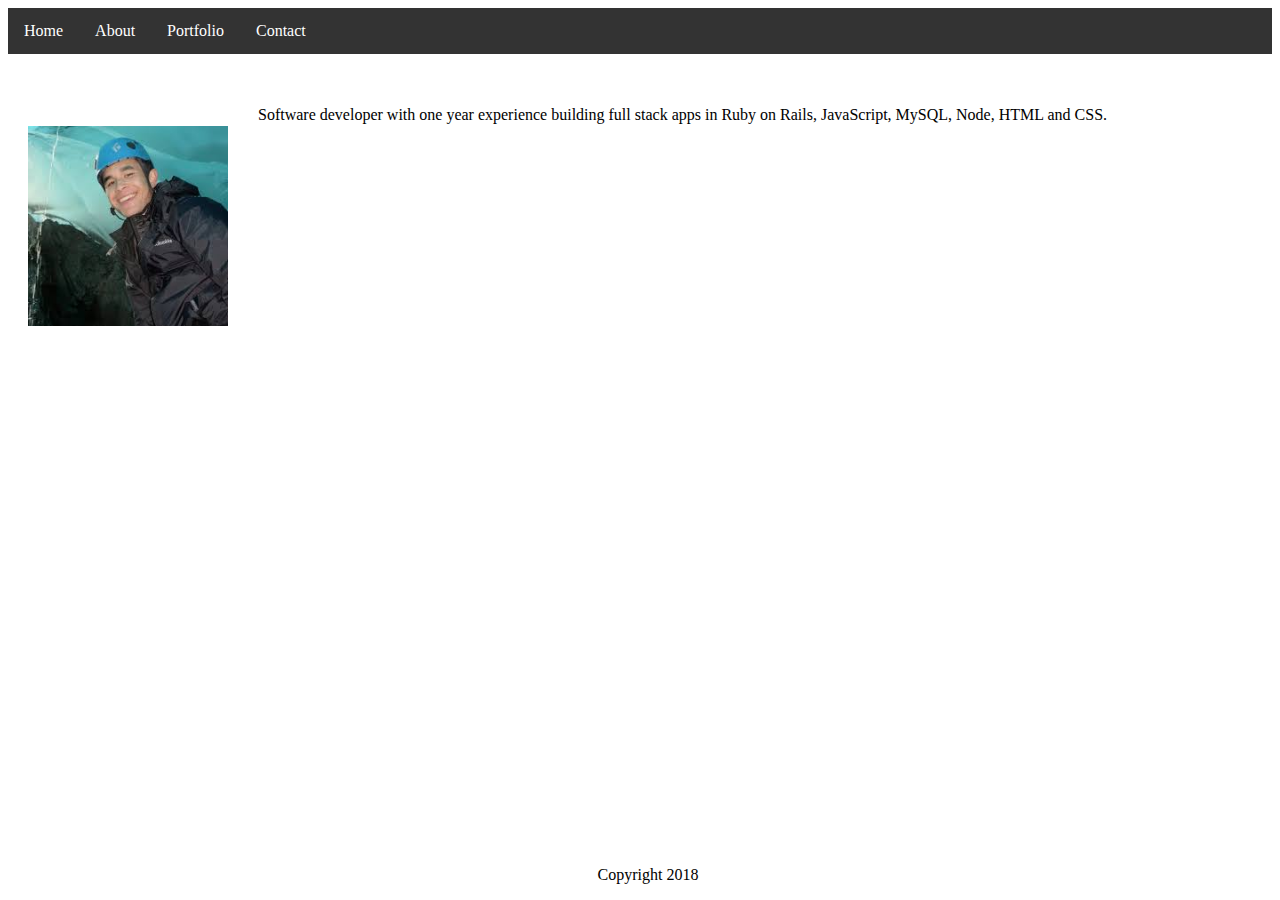
==== index.html @ 21d3aa6c "Edit bio" ====
<!DOCTYPE html>
<html>
<head>
    <meta charset="utf-8" />
    <meta http-equiv="X-UA-Compatible" content="IE=edge">
    <title>About</title>
    <meta name="viewport" content="width=device-width, initial-scale=1">
    <link rel="stylesheet" type="text/css" media="screen" href="style.css" />
    <!-- <link rel="stylesheet" href="https://stackpath.bootstrapcdn.com/bootstrap/4.1.3/css/bootstrap.min.css" integrity="sha384-MCw98/SFnGE8fJT3GXwEOngsV7Zt27NXFoaoApmYm81iuXoPkFOJwJ8ERdknLPMO" crossorigin="anonymous"> -->
    <script src="main.js"></script>
    <style>
        /* p {
            display: block;
            margin-block-start: 1em;
            margin-block-end: 1em;
            margin-inline-start: 0px;
            margin-inline-end: 0px;
        } */
        .copyright {
            width: 100%;
            background-color: #ffffff;
            margin: auto;
            text-align: center;
            color: black;
            border-top-style: solid;
            border-top-color: rgb(255, 255, 255);
            border-top-width: thick;
            position: fixed;
            bottom: 0;
        }
        ul {
            list-style-type: none;
            margin: 0;
            padding: 0;
            overflow: hidden;
            background-color: #333;
        }
        li {
            float: left;
        }
        li a {
            display: block;
            color: white;
            text-align: center;
            padding: 14px 16px;
            text-decoration: none;
        }
        li a:hover:not(.active) {
            background-color: #111;
        }
        .active {
            background-color: #4CAF50;
        }
        img {
            padding: 10px;
            margin: 10px;
        }

    </style>
</head>
<body>
    <ul>
      <li><a href="index.html">Home</a></li>
      <li><a href="index.html">About</a></li>
      <li><a href="portfolio.html">Portfolio</a></li>
      <li><a href="contact.html">Contact</a></li>
    </ul>

    <br><br>

    <div class="about-me">
        <div class="content">
            <img alt="pic of me" style="float: left; padding-right: 20px;" height="200px" width="200px" src="[data-uri]">
            <p>
                Software developer with one year experience building full stack apps in Ruby on Rails, JavaScript, MySQL, Node, HTML and CSS. 
            </p>
        </div>
    </div>

    <div class="copyright">
        <p>Copyright 2018</p>
    </div>

    <!-- <script src="https://code.jquery.com/jquery-3.3.1.slim.min.js" integrity="sha384-q8i/X+965DzO0rT7abK41JStQIAqVgRVzpbzo5smXKp4YfRvH+8abtTE1Pi6jizo" crossorigin="anonymous"></script>
    <script src="https://cdnjs.cloudflare.com/ajax/libs/popper.js/1.14.3/umd/popper.min.js" integrity="sha384-ZMP7rVo3mIykV+2+9J3UJ46jBk0WLaUAdn689aCwoqbBJiSnjAK/l8WvCWPIPm49" crossorigin="anonymous"></script>
    <script src="https://stackpath.bootstrapcdn.com/bootstrap/4.1.3/js/bootstrap.min.js" integrity="sha384-ChfqqxuZUCnJSK3+MXmPNIyE6ZbWh2IMqE241rYiqJxyMiZ6OW/JmZQ5stwEULTy" crossorigin="anonymous"></script> -->

</body>
</html>
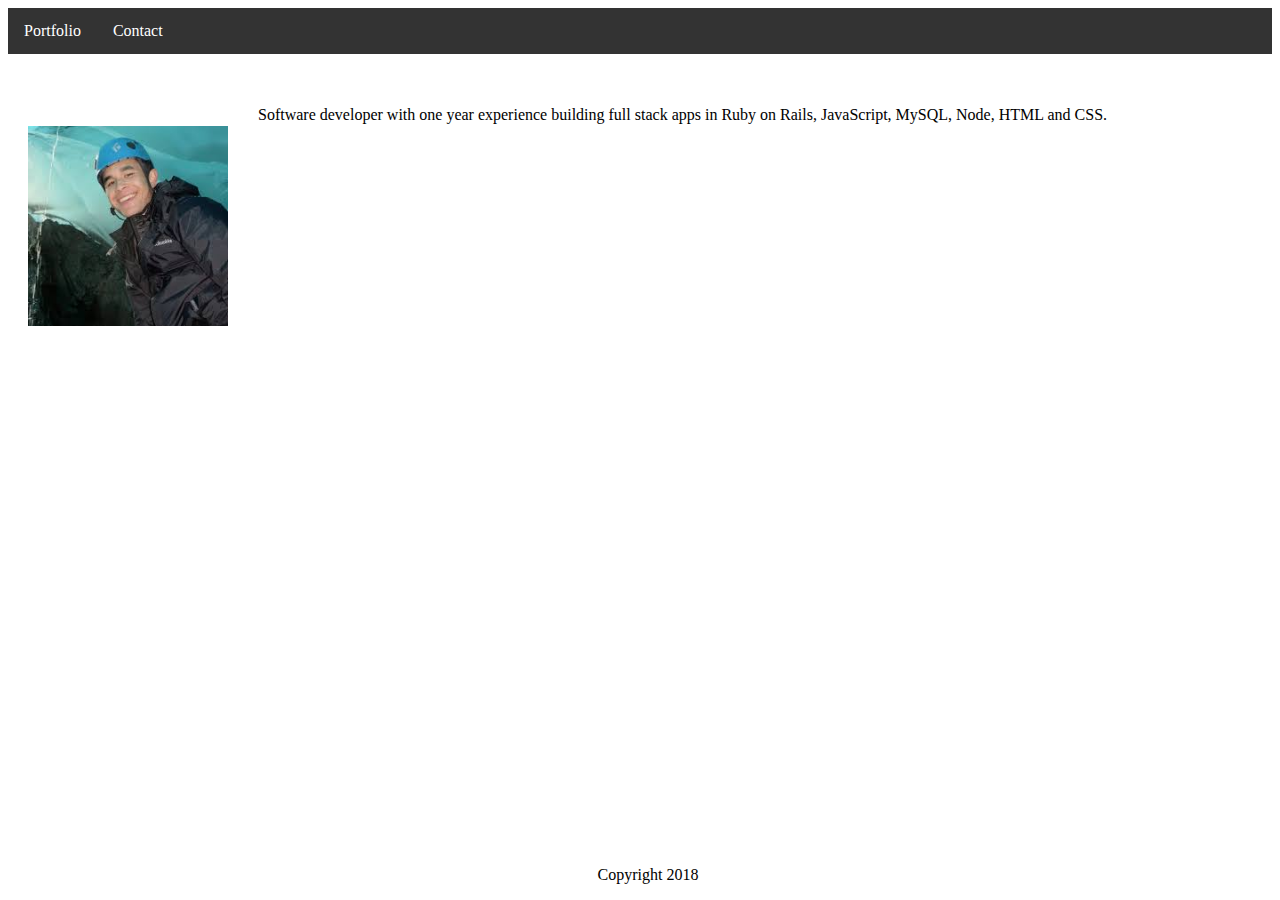
==== commit 380c15f3: "Add Shreddit and simplify navbar" ====
--- a/index.html
+++ b/index.html
@@ -60,8 +60,8 @@
 </head>
 <body>
     <ul>
-      <li><a href="index.html">Home</a></li>
-      <li><a href="index.html">About</a></li>
+      <!-- <li><a href="index.html">Home</a></li>
+      <li><a href="index.html">About</a></li> -->
       <li><a href="portfolio.html">Portfolio</a></li>
       <li><a href="contact.html">Contact</a></li>
     </ul>
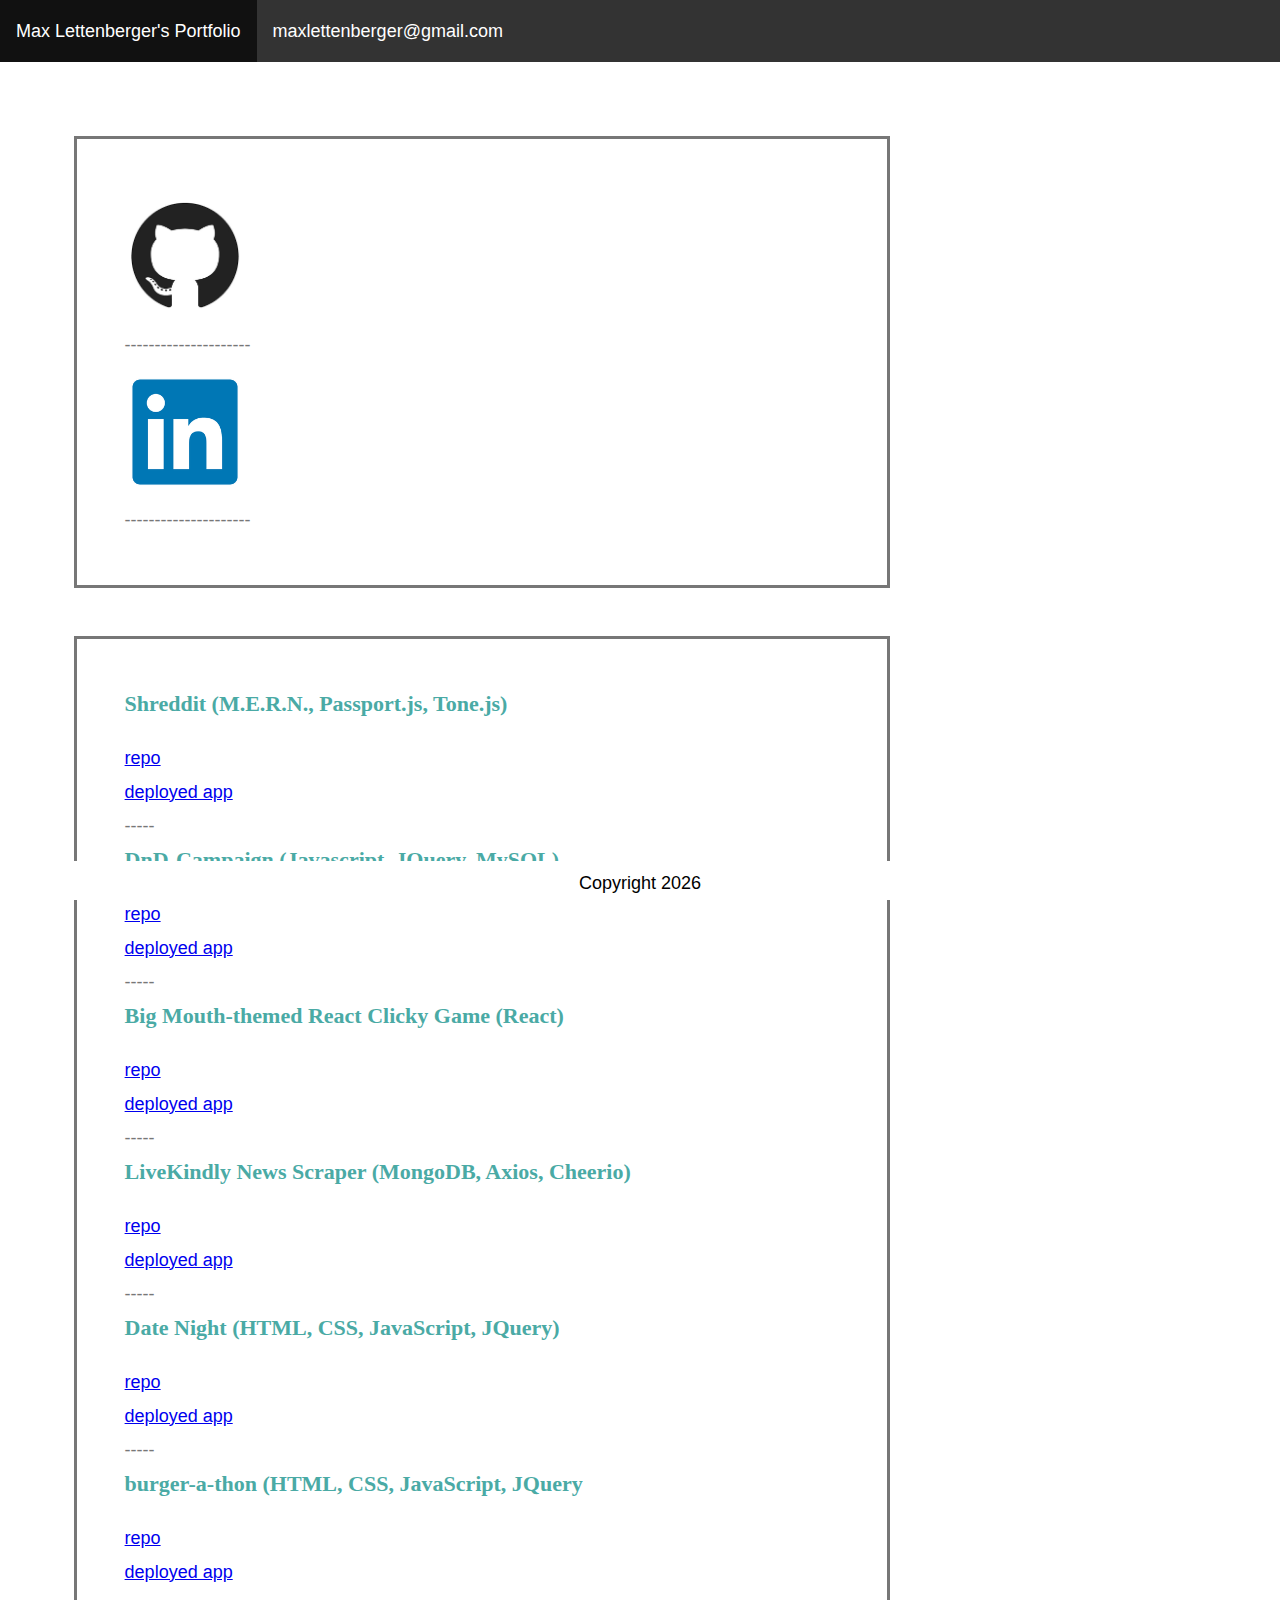
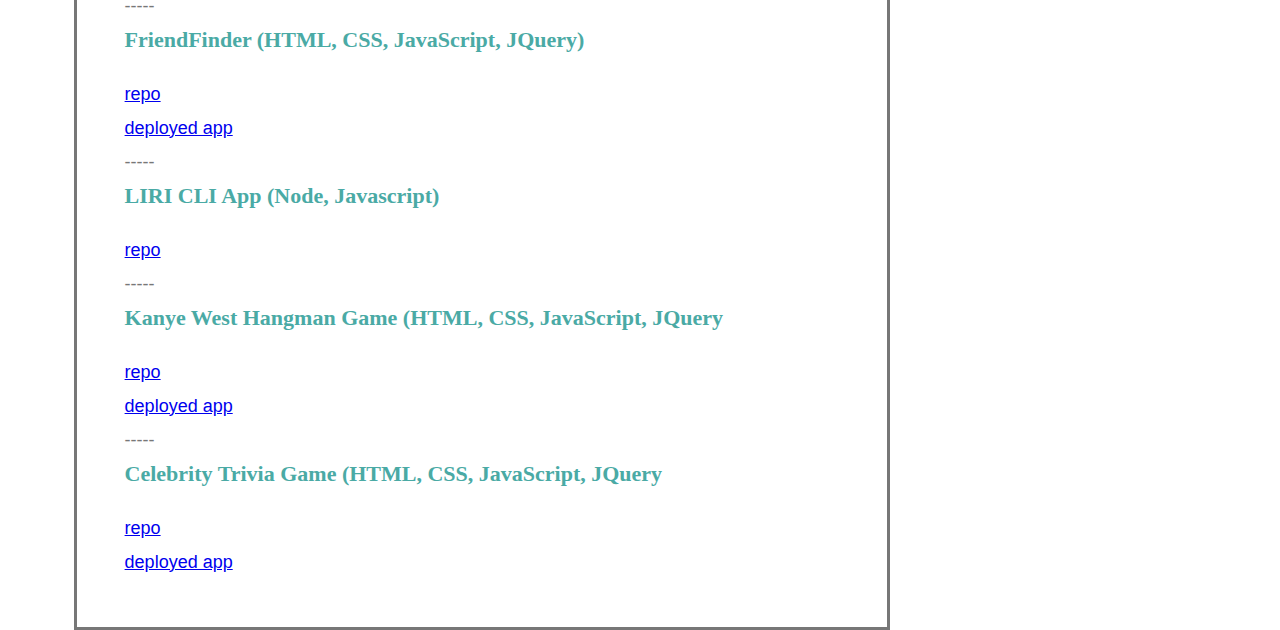
==== commit 7094dc5e: "Add javascript to get current year" ====
--- a/index.html
+++ b/index.html
@@ -3,19 +3,11 @@
 <head>
     <meta charset="utf-8" />
     <meta http-equiv="X-UA-Compatible" content="IE=edge">
-    <title>About</title>
+    <title>Portfolio</title>
     <meta name="viewport" content="width=device-width, initial-scale=1">
     <link rel="stylesheet" type="text/css" media="screen" href="style.css" />
-    <!-- <link rel="stylesheet" href="https://stackpath.bootstrapcdn.com/bootstrap/4.1.3/css/bootstrap.min.css" integrity="sha384-MCw98/SFnGE8fJT3GXwEOngsV7Zt27NXFoaoApmYm81iuXoPkFOJwJ8ERdknLPMO" crossorigin="anonymous"> -->
-    <script src="main.js"></script>
+    <link rel="stylesheet" href="https://stackpath.bootstrapcdn.com/bootstrap/4.1.3/css/bootstrap.min.css" integrity="sha384-MCw98/SFnGE8fJT3GXwEOngsV7Zt27NXFoaoApmYm81iuXoPkFOJwJ8ERdknLPMO" crossorigin="anonymous">
     <style>
-        /* p {
-            display: block;
-            margin-block-start: 1em;
-            margin-block-end: 1em;
-            margin-inline-start: 0px;
-            margin-inline-end: 0px;
-        } */
         .copyright {
             width: 100%;
             background-color: #ffffff;
@@ -52,38 +44,179 @@
             background-color: #4CAF50;
         }
         img {
-            padding: 10px;
-            margin: 10px;
-        }
-
-    </style>
-</head>
-<body>
-    <ul>
-      <!-- <li><a href="index.html">Home</a></li>
-      <li><a href="index.html">About</a></li> -->
-      <li><a href="portfolio.html">Portfolio</a></li>
-      <li><a href="contact.html">Contact</a></li>
-    </ul>
-
-    <br><br>
-
-    <div class="about-me">
-        <div class="content">
-            <img alt="pic of me" style="float: left; padding-right: 20px;" height="200px" width="200px" src="[data-uri]">
-            <p>
-                Software developer with one year experience building full stack apps in Ruby on Rails, JavaScript, MySQL, Node, HTML and CSS. 
-            </p>
+            margin-top: 10px;
+            padding: 5px;
+        }
+        </style>
+
+       
+    </head>
+    
+    <body>
+        <ul>
+          <!-- <li><a href="index.html">Home</a></li>
+          <li><a href="index.html">About</a></li> -->
+          <li><a href="index.html">Max Lettenberger's Portfolio</a></li>
+          <li><a href="index.html">maxlettenberger@gmail.com</a></li>
+        </ul>
+
+    <div class="container">
+        <div class="portfolio">
+            <div class="left-div" style="float: left; width: 85%; margin-left: 5%; padding: 5%; border: solid">
+                <div class="col-md-3">
+                    <a href="https://github.com/lettemax">
+                        <img height="120px" width="120px" src="[data-uri]">
+                    </a>
+                </div>
+                <div>---------------------</div>
+                <div class="col-md-3">
+                    <a href="https://linkedin.com/in/max-lettenberger-aa0983b2/">
+                        <img height="120px" width="120px" src="[data-uri]">
+                    </a>
+                </div>
+                <div>---------------------</div>
+                <!-- <div class="col-md-3">
+                    <a href="https://stackoverflow.com/users/10301927/max-lettenberger">
+                        <img height="120px" width="120px" src="[data-uri]">
+                    </a>
+                </div> -->
+            </div>
+            
+            <div class="right-div" style="float: left; width: 85%; margin-left: 5%; margin-top: 5%; padding: 5%; border: solid">
+                <div class="row">
+                    <h2>Shreddit (M.E.R.N., Passport.js, Tone.js)</h2>
+                </div>
+                <div class="row">
+                    <a href="https://github.com/ac3charland/Shreddit">repo</a>
+                </div>
+                <div class="row">
+                    <a href="https://shredditmern.herokuapp.com/">deployed app</a>
+                </div>
+                <div class="row">
+                    <p>-----</p>
+                </div>
+                <div class="row">
+                    <h2>DnD-Campaign (Javascript, JQuery, MySQL)</h2>
+                </div>
+                <div class="row">
+                    <a href="https://github.com/AshymOR/DnD-Campaign">repo</a>
+                </div>
+                <div class="row">
+                    <a href="https://dnd-campaign-ss.herokuapp.com/">deployed app</a>
+                </div>
+                <div class="row">
+                    <p>-----</p>
+                </div>
+                <div class="row">
+                    <h2>Big Mouth-themed React Clicky Game (React)</h2>
+                </div>
+                <div class="row">
+                    <a href="https://github.com/lettemax/bigmouth-clicky-ghp">repo</a>
+                </div>
+                <div class="row">
+                    <a href="https://lettemax.github.io/bigmouth-clicky-ghp/">deployed app</a>
+                </div>
+                <div class="row">
+                    <p>-----</p>
+                </div>
+                <div class="row">
+                    <h2>LiveKindly News Scraper (MongoDB, Axios, Cheerio)</h2>
+                </div>
+                <div class="row">
+                    <a href="https://github.com/lettemax/news-scraper">repo</a>
+                </div>
+                <div class="row">
+                    <a href="https://news-scraper-lettemax.herokuapp.com/">deployed app</a>
+                </div>
+                <div class="row">
+                    <p>-----</p>
+                </div>
+                <div class="row">
+                    <h2>Date Night (HTML, CSS, JavaScript, JQuery)</h2>
+                </div>
+                <div class="row">
+                    <a href="https://github.com/lettemax/date-night">repo</a>
+                </div>
+                <div class="row">
+                    <a href="https://lettemax.github.io/date-night/">deployed app</a>
+                </div>
+                <div class="row">
+                    <p>-----</p>
+                </div>
+                <div class="row">
+                    <h2>burger-a-thon (HTML, CSS, JavaScript, JQuery</h2>
+                </div>
+                <div class="row">
+                    <a href="https://github.com/lettemax/burger">repo</a>
+                </div>
+                <div class="row">
+                    <a href="https://burger-a-thon2.herokuapp.com/">deployed app</a>
+                </div>
+                <div class="row">
+                    <p>-----</p>
+                </div>
+                <div class="row">
+                    <h2>FriendFinder (HTML, CSS, JavaScript, JQuery)</h2>
+                </div>
+                <div class="row">
+                    <a href="https://github.com/lettemax/friendfinder">repo</a>
+                </div>
+                <div class="row">
+                    <a href="https://friend-finder-50000.herokuapp.com/">deployed app</a>
+                </div>
+                <div class="row">
+                    <p>-----</p>
+                </div>
+                <div class="row">
+                    <h2>LIRI CLI App (Node, Javascript)</h2>
+                </div>
+                <div class="row">
+                    <a href="https://github.com/lettemax/liri-node-app">repo</a>
+                </div>
+                <div class="row">
+                    <p>-----</p>
+                </div>
+                <div class="row">
+                    <h2>Kanye West Hangman Game (HTML, CSS, JavaScript, JQuery</h2>
+                </div>
+                <div class="row">
+                    <a href="https://github.com/lettemax/Word-Guess-Game">repo</a>
+                </div>
+                <div class="row">
+                    <a href="https://lettemax.github.io/Word-Guess-Game/">deployed app</a>
+                </div>
+                <div class="row">
+                    <p>-----</p>
+                </div>
+                <div class="row">
+                    <h2>Celebrity Trivia Game (HTML, CSS, JavaScript, JQuery</h2>
+                </div>            
+                <div class="row">
+                    <a href="https://github.com/lettemax/TriviaGame">repo</a>
+                </div>
+                <div class="row">
+                    <a href="https://lettemax.github.io/TriviaGame/">deployed app</a>
+                </div>
+            </div>
         </div>
     </div>
-
+    </div>
+            
     <div class="copyright">
-        <p>Copyright 2018</p>
+        <p id="copyright-p">.</p>
     </div>
 
-    <!-- <script src="https://code.jquery.com/jquery-3.3.1.slim.min.js" integrity="sha384-q8i/X+965DzO0rT7abK41JStQIAqVgRVzpbzo5smXKp4YfRvH+8abtTE1Pi6jizo" crossorigin="anonymous"></script>
+    <script>
+        // returns the current year
+        let currentYear = (new Date()).getFullYear();
+        // set copyright element in footer
+        document.getElementById("copyright-p").innerHTML = "Copyright " + currentYear;
+    </script>
+
+    <script src="https://code.jquery.com/jquery-3.3.1.slim.min.js" integrity="sha384-q8i/X+965DzO0rT7abK41JStQIAqVgRVzpbzo5smXKp4YfRvH+8abtTE1Pi6jizo" crossorigin="anonymous"></script>
     <script src="https://cdnjs.cloudflare.com/ajax/libs/popper.js/1.14.3/umd/popper.min.js" integrity="sha384-ZMP7rVo3mIykV+2+9J3UJ46jBk0WLaUAdn689aCwoqbBJiSnjAK/l8WvCWPIPm49" crossorigin="anonymous"></script>
-    <script src="https://stackpath.bootstrapcdn.com/bootstrap/4.1.3/js/bootstrap.min.js" integrity="sha384-ChfqqxuZUCnJSK3+MXmPNIyE6ZbWh2IMqE241rYiqJxyMiZ6OW/JmZQ5stwEULTy" crossorigin="anonymous"></script> -->
-
+    <script src="https://stackpath.bootstrapcdn.com/bootstrap/4.1.3/js/bootstrap.min.js" integrity="sha384-ChfqqxuZUCnJSK3+MXmPNIyE6ZbWh2IMqE241rYiqJxyMiZ6OW/JmZQ5stwEULTy" crossorigin="anonymous"></script>
+
+    
 </body>
 </html>--- a/style.css
+++ b/style.css
@@ -0,0 +1,307 @@
+body {
+    font-family: Arial, "Helvetica Neue", Helvetica, sans-serif;
+    font-size: 18px;
+    line-height: 34px;
+    color: #777;
+    /* background: url("../images/concrete_seamless.png"); */
+  }
+
+  * {
+    box-sizing: border-box;
+    margin: 0;
+  }
+  
+  /* sticky footer styling */
+  
+  /* https://css-tricks.com/snippets/css/sticky-footer/ */
+  
+  html,
+  body {
+    height: 100%;
+  }
+  
+  .wrapper {
+    height: auto !important;
+    height: 100%;
+    min-height: 100%;
+    margin: 0 auto -105px;
+  }
+  
+  footer,
+  .push {
+    height: 105px;
+  }
+  
+  /* end sticky footer styling */
+  
+  /* start hover styling */
+  
+  #logo:hover,
+  input[type=submit]:hover {
+    background: #5e7f7e;
+  }
+  
+  nav a:hover {
+    color: #5e7f7e;
+  }
+  
+  .social:hover {
+    cursor: pointer;
+    opacity: 0.8;
+  }
+  
+  /* end hover styling */
+  
+  /* general styling */
+  
+  .container {
+    width: 100%;
+    max-width: 960px;
+    margin: 0 auto;
+    clear: both;
+  }
+  
+  h1,
+  h2,
+  h3,
+  p {
+    margin-bottom: 20px;
+  }
+  
+  p:last-child {
+    margin-bottom: 0;
+  }
+  
+  h1,
+  h2,
+  h3 {
+    font-family: Georgia, Times, "Times New Roman", serif;
+    font-weight: 700;
+    color: #4aaaa5;
+  }
+  
+  h1 {
+    padding-bottom: 20px;
+    font-size: 30px;
+    line-height: 49px;
+    border-bottom: 3px solid #ddd;
+  }
+  
+  h2,
+  h3 {
+    font-size: 22px;
+  }
+  
+  /* header */
+  
+  #masthead {
+    position: fixed;
+    z-index: 99;
+    width: 100%;
+    margin: 0 0 30px;
+    overflow: auto;
+    color: #fff;
+    background: #fff;
+    border-bottom: 2px solid #ccc;
+  }
+  
+  #logo {
+    float: left;
+    width: 250px;
+    height: 90px;
+    font-family: Georgia, Times, "Times New Roman", serif;
+    font-size: 30px;
+    font-weight: 700;
+    line-height: 90px;
+    color: #fff;
+    text-align: center;
+    text-decoration: none;
+    background: #4aaaa5;
+  }
+  
+  nav {
+    float: right;
+    margin-top: 25px;
+  }
+  
+  nav a {
+    display: inline-block;
+    padding-left: 15px;
+    margin-left: 15px;
+    line-height: 18px;
+    color: #999;
+    text-decoration: none;
+    border-left: 1px solid #efefef;
+  }
+  
+  nav a:first-child {
+    border-left: 0 none;
+  }
+  
+  /* footer */
+  
+  footer {
+    padding: 30px 0;
+    clear: both;
+    font-size: 12px;
+    color: #fff;
+    color: #ccc;
+    text-align: center;
+    background: #666;
+    border-top: 8px solid #4aaaa5;
+  }
+  
+  /* sidebar */
+  
+  .sidebar {
+    float: right;
+    width: 100%;
+    max-width: 270px;
+    padding: 30px;
+    margin-bottom: 20px;
+    background: #fff;
+    border: 1px solid #ddd;
+  }
+  
+  h3,
+  .sidebar h2 {
+    padding-bottom: 20px;
+    margin-bottom: 15px;
+    line-height: 22px;
+    border-bottom: 2px solid #eee;
+  }
+  
+  .social {
+    width: 62px;
+    height: 62px;
+    margin-top: 8px;
+    margin-right: 5px;
+  }
+  
+  .social:last-child {
+    margin-right: 0;
+  }
+  
+  /* main */
+  
+  #main-container {
+    padding-top: 130px;
+  }
+  
+  .main-section {
+    float: left;
+    width: 100%;
+    max-width: 650px;
+    padding: 30px;
+    margin: 0 0 40px;
+    background: #fff;
+    border: 1px solid #ddd;
+  }
+  
+  /* contact page */
+  
+  #contact-form ul {
+    margin-bottom: 20px;
+  }
+  
+  #contact-form li {
+    margin-bottom: 10px;
+  }
+  
+  label,
+  input[type=text],
+  input[type=email],
+  textarea {
+    display: block;
+    width: 100%;
+  }
+  
+  input[type=text],
+  input[type=email],
+  textarea {
+    height: 35px;
+    padding: 0 10px;
+    font-size: 14px;
+    border: 1px solid #ddd;
+  }
+  
+  textarea {
+    height: 200px;
+  }
+  
+  input[type=submit] {
+    padding: 10px 30px;
+    font-size: 18px;
+    color: #fff;
+    cursor: pointer;
+    background: #4aaaa5;
+    border: 0 none;
+  }
+
+  .about-me {
+    background-color: white;
+    width: 960px;
+    margin: auto;
+  }
+
+  .portfolio {
+    margin-bottom: 150px;
+    width: 960px;
+    margin: auto;
+    padding-top:  5%;
+  }
+
+  .container {
+    margin-top: 2%;
+    margin-left: 2%;
+  }
+
+  .content {
+    line-height: 2;
+    color: #777777;
+    margin-left: 20px;
+    margin-bottom: 160px;
+  }
+
+  @media screen and (max-width: 980px) {
+    .about-me, .container, .content {
+      width: 80%;
+      margin: auto;
+      margin-left: 25px;
+      float: left;
+    }
+
+    .portfolio {
+      width: 800px;
+      margin-left: 80px;
+    }
+  }
+
+  @media screen and (max-width: 768px) {
+    .about-me, .container, .content {
+      width: 94%;
+      margin: auto;
+    }
+
+    .portfolio {
+      width: 600px;
+      margin: auto;
+    }
+  }
+
+  @media screen and (max-width: 640px) {
+    .about-me, .container, .content {
+      width: 97%;
+      margin: auto;
+    }
+
+    .portfolio {
+      width: 500px;
+      margin: auto;
+    }
+
+    ul {
+      position: static;
+    }
+  }
+  